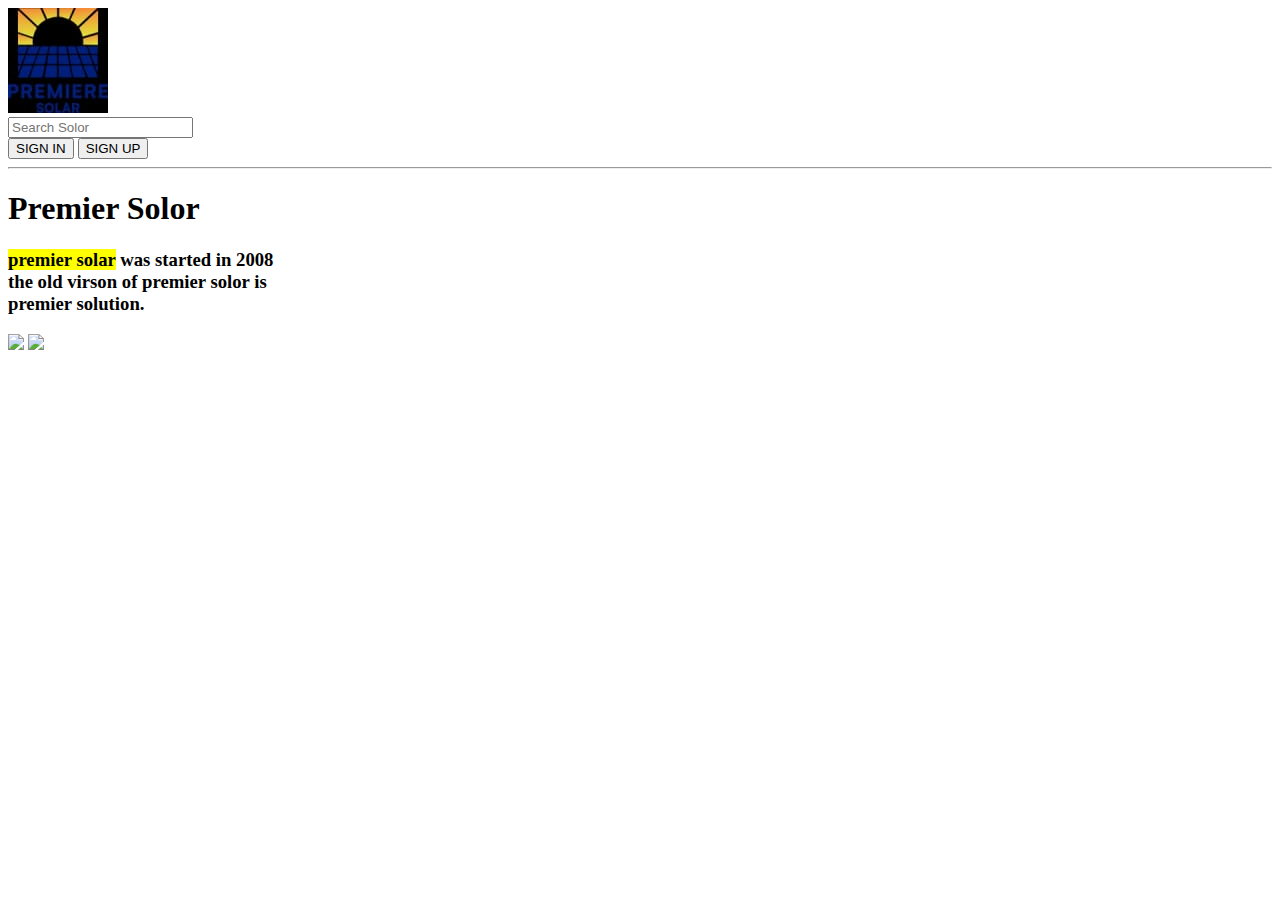
==== index.html @ 5e186e16 "Add files via upload" ====
<!DOCTYPE html>
<html>
<head>
	<meta charset="utf-8">
	<meta name="viewport" content="width=device-width, initial-scale=1">
	<title>kesava kumar</title>
	<link rel="stylesheet" type="text/css" href="inside.css">
	<link rel="stylesheet" href="https://fonts.googleapis.com/css2?family=Material+Symbols+Outlined:opsz,wght,FILL,GRAD@24,400,0,0&icon_names=search" />
	<link rel="stylesheet" href="https://cdnjs.cloudflare.com/ajax/libs/font-awesome/6.6.0/css/all.min.css" integrity="sha512-Kc323vGBEqzTmouAECnVceyQqyqdsSiqLQISBL29aUW4U/M7pSPA/gEUZQqv1cwx4OnYxTxve5UMg5GT6L4JJg==" crossorigin="anonymous" referrerpolicy="no-referrer" />
</head>
<body>
 <div class="content1">
 	 <div class="cont1">
 	 	 <img src="kk.jpg">
 	 </div>
 	 <div class="cont2">
 	 		<input type="text" placeholder="Search Solor">
 	 </div>
 	 <div class="cont3">
 	 	<a href="https://batterybigbazaar.com/karur/car-battery/premier/?srsltid=AfmBOoowejcXFPjs2kYAFuanD5T_DDQfPnIgBtvdjn20FrJk3w0Vr0w9"><button class="btn1">
 	 		SIGN IN
 	 	</button></a>
 	 	<a href="https://batterybigbazaar.com/karur/car-battery/premier/?srsltid=AfmBOoowejcXFPjs2kYAFuanD5T_DDQfPnIgBtvdjn20FrJk3w0Vr0w9"><button class="btn2">
 	 		SIGN UP
 	 	</button></a>
 	 	<hr>
 	 </div>
 </div>
 <div class="content2">
 	<div class="kk1">
 		<h1>Premier Solor</h1>
 		<h3><mark>premier solar</mark> was started in 2008
 		    <br>the old virson of premier solor is <br>
 		        premier solution.</h3>

        <span class="fa fa-star checked"></span>
        <span class="fa fa-star checked"></span>
        <span class="fa fa-star checked"></span>
        <span class="fa fa-star checked"></span>
        <span class="fa fa-star"></span><!-- 
 		        <i class="fa-regular fa-circle"></i>
 		        <i class="fa-regular fa-circle"></i>
 		        <i class="fa-regular fa-circle"></i>
 		        <i class="fa-regular fa-circle"></i>
 		        <i class="fa-regular fa-circle"></i> -->
 	</div>
 	<div class="kk2">
      	<a href="intro.html"><img src="https://www.premierenergies.com/static/media/solar-cell.6cfb61efa9a76b9f6944.jpg"></a>
         <a href="slide.html"><img src="https://www.premierenergies.com/static/media/solar-module.b89a9ae8477c15bb112d.jpg"></a>
 </div>
</div>
</body>
</html>
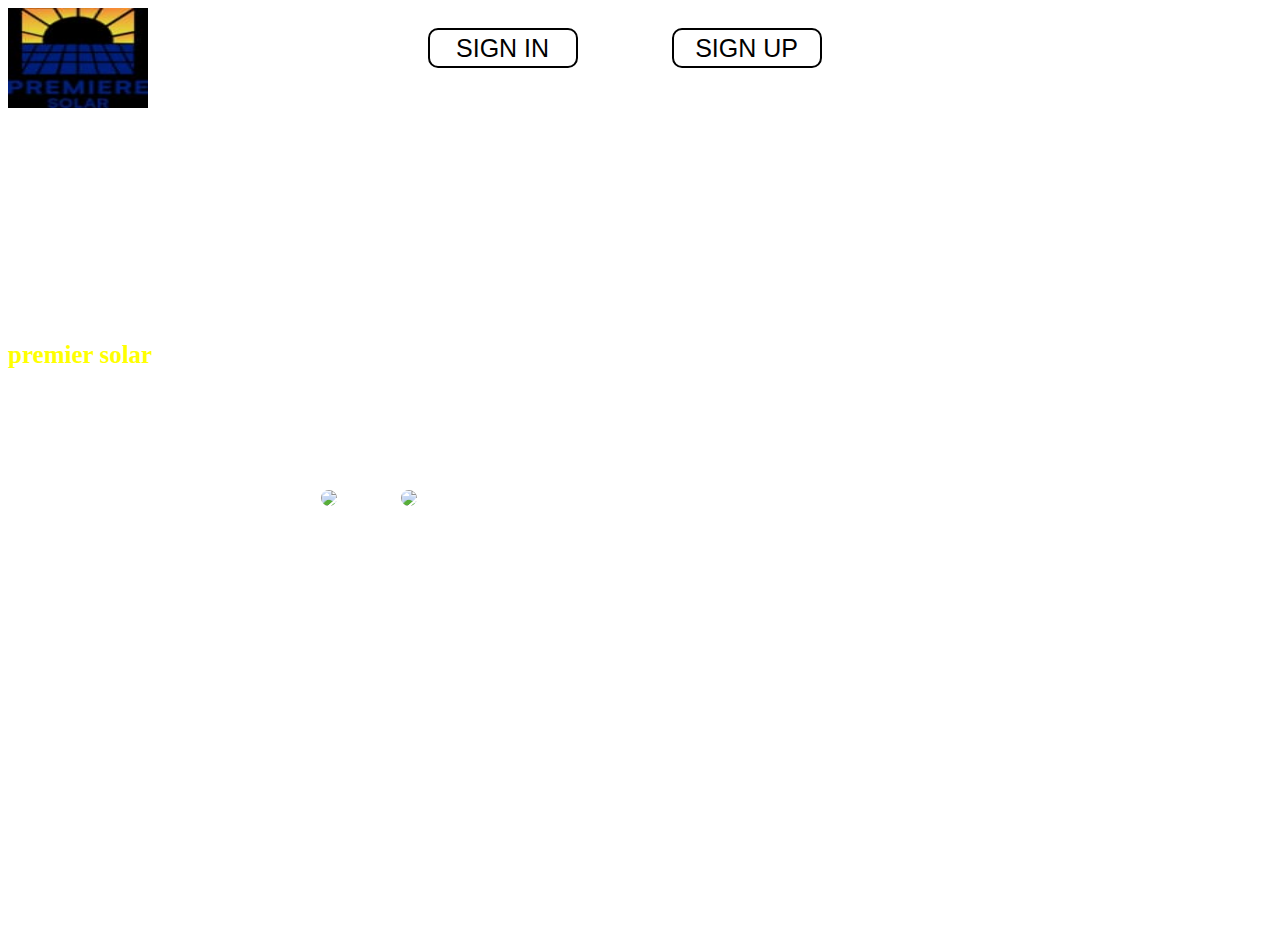
==== commit 7aebb03b: "Update index.html" ====
--- a/index.html
+++ b/index.html
@@ -4,7 +4,7 @@
 	<meta charset="utf-8">
 	<meta name="viewport" content="width=device-width, initial-scale=1">
 	<title>kesava kumar</title>
-	<link rel="stylesheet" type="text/css" href="inside.css">
+	<link rel="stylesheet" type="text/css" href="style.css">
 	<link rel="stylesheet" href="https://fonts.googleapis.com/css2?family=Material+Symbols+Outlined:opsz,wght,FILL,GRAD@24,400,0,0&icon_names=search" />
 	<link rel="stylesheet" href="https://cdnjs.cloudflare.com/ajax/libs/font-awesome/6.6.0/css/all.min.css" integrity="sha512-Kc323vGBEqzTmouAECnVceyQqyqdsSiqLQISBL29aUW4U/M7pSPA/gEUZQqv1cwx4OnYxTxve5UMg5GT6L4JJg==" crossorigin="anonymous" referrerpolicy="no-referrer" />
 </head>
@@ -50,4 +50,4 @@
  </div>
 </div>
 </body>
-</html>+</html>
--- a/style.css
+++ b/style.css
@@ -0,0 +1,226 @@
+body
+{
+	background-image: url(https://images.squarespace-cdn.com/content/v1/5800ac3febbd1a0e4234195a/1477521319739-S8LC82SHCU9FM3R5K158/solar+farm+home+background.jpg?format=2500w);
+}
+.content1
+{
+	height: 100px;
+    width: 100%;
+    color: black;
+    display: flex;
+    margin-left: 0;
+    margin-top: 0;
+    margin-right: 0;
+    padding: 0;
+    position: sticky;
+    
+}
+.cont1 img
+{
+	height: 100px;
+	width: 140px;
+}
+.cont2
+{
+	margin-top: 25px;
+	margin-left: 15%;
+}
+.cont2 input
+{
+	height: 35px;
+	font-size: 20px;
+	width: 520px;
+	border: 3px solid whitesmoke;
+	background-color: transparent;
+	color: black;
+	border-radius: 10px;
+}
+.cont2 input:hover
+{
+	border: 3px solid skyblue;
+	color: white;
+}
+.cont3 button
+{
+	height: 40px;
+	width: 150px;
+	border: 2px solid black;
+	background-color: transparent;
+	color: black;
+	font-size: 25px;
+	margin-top: 20px;
+	margin-left: 90px;
+	border-radius: 10px;
+}
+.cont3 :hover
+{
+	color: yellow;
+}
+hr
+{
+	height: 0px;
+	width: 950px;
+	color: black;
+	border: 1px solid yellow;
+	margin-top: 30px;
+	margin-left: -70%;
+}
+.content2
+{
+	height: 700px;
+	width: 100%;
+	background-color: transparent;
+}
+.kk1
+{
+	margin-top: 30px;
+}
+.kk1 h1
+{
+	color: white;
+	font-size: 70px;
+	margin-top: 10%;
+}
+.kk1 h3
+{
+	color: white;
+	font-size: 25px;
+	margin-top: -20px;
+}
+mark
+{
+	color: yellow;
+	background-color: transparent;
+}
+.checked
+{
+	color: orange;
+}
+.kk2
+{
+	margin-left: 20%;
+}
+.kk2 img
+{
+	margin-top: 40px;
+	margin-left: 60px;
+	border-radius: 54% ;
+}
+@media(max-width:1440px)
+{
+	.cont2
+	{
+		display: none;
+	}
+	hr
+	{
+      display: none;
+	}
+.cont3 
+{
+	margin-left:15%;
+}	
+}
+
+@media(max-width:1024px)
+{
+	.kk2 
+	{
+		margin-left: 3%;
+	}
+}
+
+@media(max-width:790px)
+{
+	.content2
+	{
+		height: 1000px;
+	}
+	.kk2 
+	{
+		margin-left: 20%;
+	}
+}
+
+@media(max-width:509px)
+{
+	.cont3
+	{
+		margin-left: -10px;
+	}
+	.kk2 
+	{
+		margin-left: 6%;
+	}
+}
+
+@media(max-width:438px)
+{
+	.kk2 img
+	{
+		margin-left: -1%;
+		margin-top: 20px;
+	}
+}
+
+@media(max-width:430px)
+{
+	.cont3
+	{
+		margin-left: -40px;
+	}
+}
+
+@media(max-width:397px)
+{
+	.cont3
+	{
+		margin-left: -60px;
+	}
+	.kk2 img
+	{
+
+	}
+}
+
+@media(max-width:374px)
+{
+	.cont3
+	{
+		margin-left: -80px;
+	}
+}
+
+@media(max-width:359px)
+{
+	.cont1 img
+	{
+		height: 90px;
+		width: 140px;
+	}
+	.cont3 button
+	{
+		width: 120px;
+		height: 30px;
+		margin-top: 10px;
+	}
+	.kk2 img
+	{
+	margin-top: 70px;
+	margin-left: -10px;
+	}
+}
+
+@media(max-width:335px)
+{
+	body
+	{
+		height: 1100;
+	}
+	.kk2 img
+	{
+		align-items: center;
+		margin-left: -25px;
+	}
+}
+
